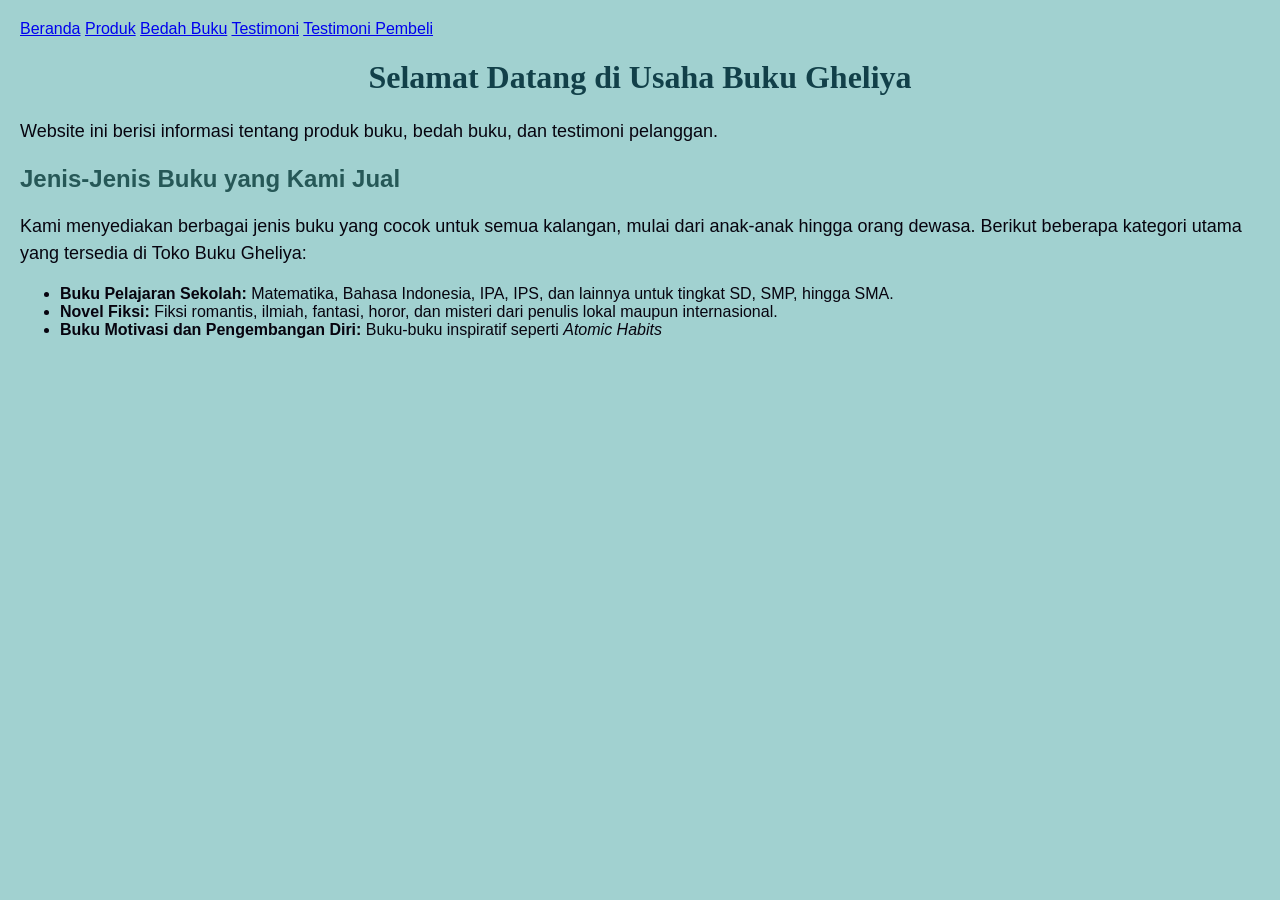
==== index.html @ 1488e5a1 "Add files via upload" ====
<!DOCTYPE html>
<html lang="id">
<head>
  <meta charset="UTF-8">
  <meta name="viewport" content="width=device-width, initial-scale=1.0">
  <title>Profil Usaha Buku</title>
  <link rel="stylesheet" href="style.css">
</head>
<body>

<nav>
  <a href="index.html">Beranda</a>
  <a href="produk.html">Produk</a>
  <a href="bedah_buku.html">Bedah Buku</a>
  <a href="testimoni.html">Testimoni</a>
  <a href="tampil-testimoni.html">Testimoni Pembeli</a>
</nav>

<h1>Selamat Datang di Usaha Buku Gheliya</h1>

<p>
  Website ini berisi informasi tentang produk buku, bedah buku, dan testimoni pelanggan.
</p>

<h2>Jenis-Jenis Buku yang Kami Jual</h2>

<p>
  Kami menyediakan berbagai jenis buku yang cocok untuk semua kalangan, mulai dari anak-anak hingga orang dewasa. 
  Berikut beberapa kategori utama yang tersedia di Toko Buku Gheliya:
</p>

<ul>
  <li>
    <strong>Buku Pelajaran Sekolah:</strong>
    Matematika, Bahasa Indonesia, IPA, IPS, dan lainnya untuk tingkat SD, SMP, hingga SMA.
  </li>
  <li>
    <strong>Novel Fiksi:</strong>
    Fiksi romantis, ilmiah, fantasi, horor, dan misteri dari penulis lokal maupun internasional.
  </li>
  <li>
    <strong>Buku Motivasi dan Pengembangan Diri:</strong>
    Buku-buku inspiratif seperti <em>Atomic Habits
---- style.css ----
body {
  background-color: rgb(161, 209, 208);
  font-family: Arial, sans-serif;
  color: #07040f;
  margin: 20px;
}

h1 {
  color: #124049;
  text-align: center;
  font-family: Georgia, "Times New Roman", Times, serif;
}

h2 {
color: #265857;
text-align: left;
}
p {
font-size: 18px;
text-align: left;
line-height: 1.5;
}
.daftar-produk {
    display: grid;
    grid-template-columns: repeat(auto-fit,minmax(250px,1fr));
    gap: 20px;
    padding: 20px;
    }
.produk {
    background-color: #fff;
    border:1px solid #ddd;
    padding: 15px;
    border-radius: 10px;
    text-align: center;
    box-shadow: 0 2px 6px rgba(0, 0, 0, 0.1);
    }
.produk img{
    width: 150px;
    height: auto;
    border-radius: 15px;
    margin-bottom: 10px;
    } 
.produk h2 {
     font-size: 20px;
     color: #2c3e50;    
    } 
.produk h3 {
    font-size: 16px;
    color:#2c3e50
    }
.harga {
    font-weight: bold;
    color: #27ae60;
    }
.deskripsi {
    font-size: 14px;
    color: #555 
    }
.artikel{
    max-width:  700px;
    margin: auto;
    padding: 20px;
    background-color: #fdfdfd;
    font-family: 'Georgia', serif;
    line-height: 1.8;
}
.artikel .penulis{
    font-style: italic;
    color: #666;
    margin-bottom: 20px;
}
.artikel .sampul{
    width: 180px;
    float: right;
    margin: 0 0 20px 20px;
    border: 1px solid #ccc;
    box-shadow:  2px 2px 6px rgba(0, 0, 0, 0.1);
} 
.artikel blockquote{
     font-style: italic;
     padding-left: 20px 0;
     border-left: 4px solid #999;
     color: #444;
     background-color: #f9f9f9;
}
.btn-kembali{
    display: inline-block;
    margin-top: 30px;
    padding: 10px 16px;
    background-color: #0066cc;
    color: white;
    text-decoration: none;
    border-radius: 4px;
}
.btn-kembali :hover{
    background-color: #004d99;
}

.formulir {
    max-width: 600px;
    margin: auto;
    padding: 20px;
    background-color: #fafafa;
    border-radius: 10px;
    box-shadow: 0 0 10px rgba(0,0,0,0.1);
}
form label{
    display: block;
    margin-top: 10px;
    font-weight: bold;
}

form input,
form select,
form textarea{
    width: 100%;
    padding: 8px;
    margin-top: 5px;
    margin-bottom: 15px;
    border-radius: 5px;
    border: 1px solid #ccc;
}

form button{
    background-color: #3498db;
    color: white;
    padding: 10px 15px;
    border: none;
    border-radius: 5px;
    cursor: pointer;
}

form button:hover{
    background-color: #2980b9;
}
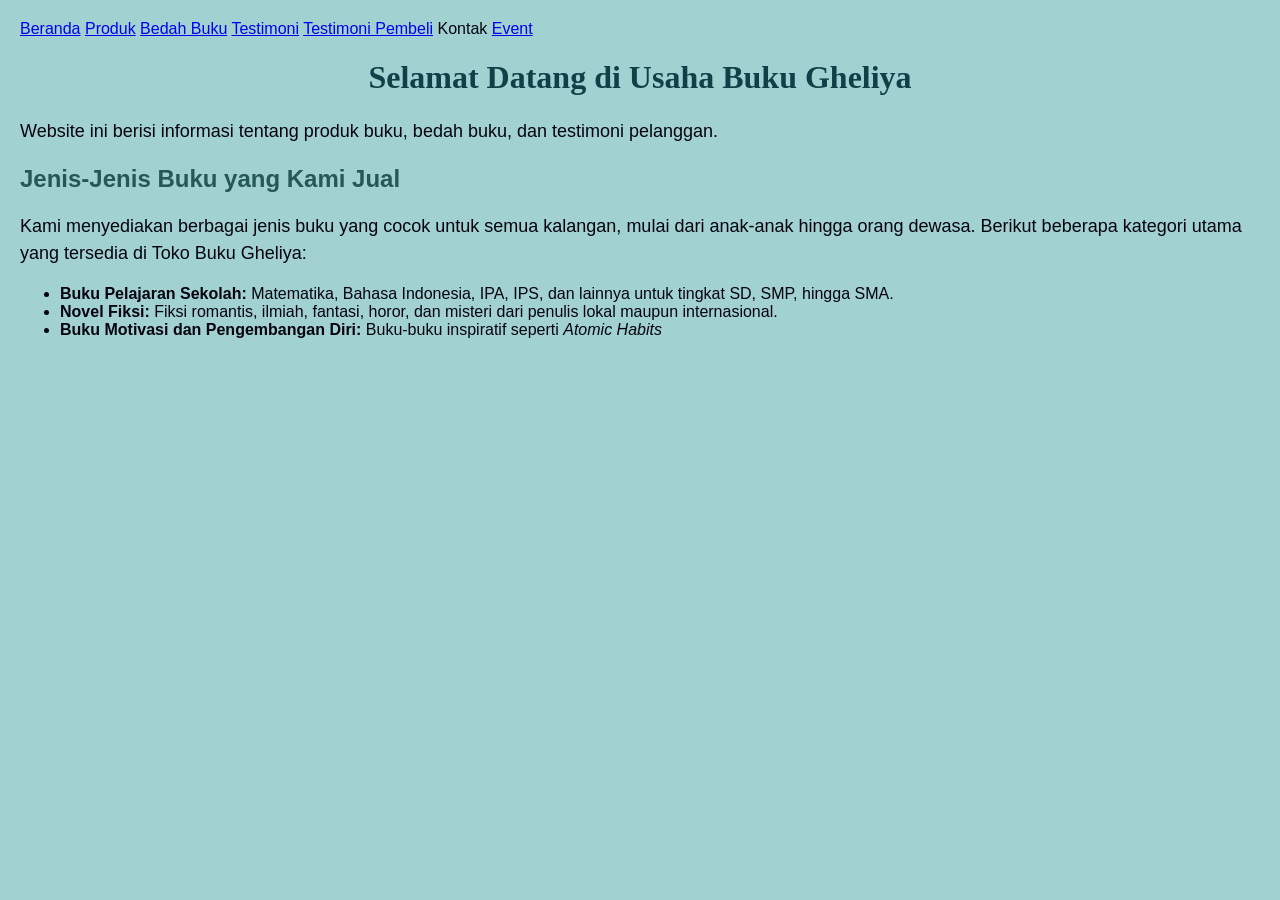
==== commit acbb5e90: "Update index.html" ====
--- a/index.html
+++ b/index.html
@@ -14,6 +14,8 @@
   <a href="bedah_buku.html">Bedah Buku</a>
   <a href="testimoni.html">Testimoni</a>
   <a href="tampil-testimoni.html">Testimoni Pembeli</a>
+  <a hrf="kontak.html">Kontak</a>
+  <a href="event.html">Event</a>
 </nav>
 
 <h1>Selamat Datang di Usaha Buku Gheliya</h1>
@@ -41,3 +43,4 @@
   <li>
     <strong>Buku Motivasi dan Pengembangan Diri:</strong>
     Buku-buku inspiratif seperti <em>Atomic Habits
+
--- a/style.css
+++ b/style.css
@@ -1,16 +1,14 @@
 body {
-  background-color: rgb(161, 209, 208);
-  font-family: Arial, sans-serif;
-  color: #07040f;
-  margin: 20px;
+background-color:rgb(161, 209, 208);
+font-family: Arial, sans-serif;
+color: #07040f;
+margin: 20px;
 }
-
 h1 {
-  color: #124049;
-  text-align: center;
-  font-family: Georgia, "Times New Roman", Times, serif;
+color: #124049;
+text-align: center;
+font-family: Georgia, 'Times New Roman', Times, serif;
 }
-
 h2 {
 color: #265857;
 text-align: left;
@@ -55,81 +53,4 @@
 .deskripsi {
     font-size: 14px;
     color: #555 
-    }
-.artikel{
-    max-width:  700px;
-    margin: auto;
-    padding: 20px;
-    background-color: #fdfdfd;
-    font-family: 'Georgia', serif;
-    line-height: 1.8;
-}
-.artikel .penulis{
-    font-style: italic;
-    color: #666;
-    margin-bottom: 20px;
-}
-.artikel .sampul{
-    width: 180px;
-    float: right;
-    margin: 0 0 20px 20px;
-    border: 1px solid #ccc;
-    box-shadow:  2px 2px 6px rgba(0, 0, 0, 0.1);
-} 
-.artikel blockquote{
-     font-style: italic;
-     padding-left: 20px 0;
-     border-left: 4px solid #999;
-     color: #444;
-     background-color: #f9f9f9;
-}
-.btn-kembali{
-    display: inline-block;
-    margin-top: 30px;
-    padding: 10px 16px;
-    background-color: #0066cc;
-    color: white;
-    text-decoration: none;
-    border-radius: 4px;
-}
-.btn-kembali :hover{
-    background-color: #004d99;
-}
-
-.formulir {
-    max-width: 600px;
-    margin: auto;
-    padding: 20px;
-    background-color: #fafafa;
-    border-radius: 10px;
-    box-shadow: 0 0 10px rgba(0,0,0,0.1);
-}
-form label{
-    display: block;
-    margin-top: 10px;
-    font-weight: bold;
-}
-
-form input,
-form select,
-form textarea{
-    width: 100%;
-    padding: 8px;
-    margin-top: 5px;
-    margin-bottom: 15px;
-    border-radius: 5px;
-    border: 1px solid #ccc;
-}
-
-form button{
-    background-color: #3498db;
-    color: white;
-    padding: 10px 15px;
-    border: none;
-    border-radius: 5px;
-    cursor: pointer;
-}
-
-form button:hover{
-    background-color: #2980b9;
-}+    }
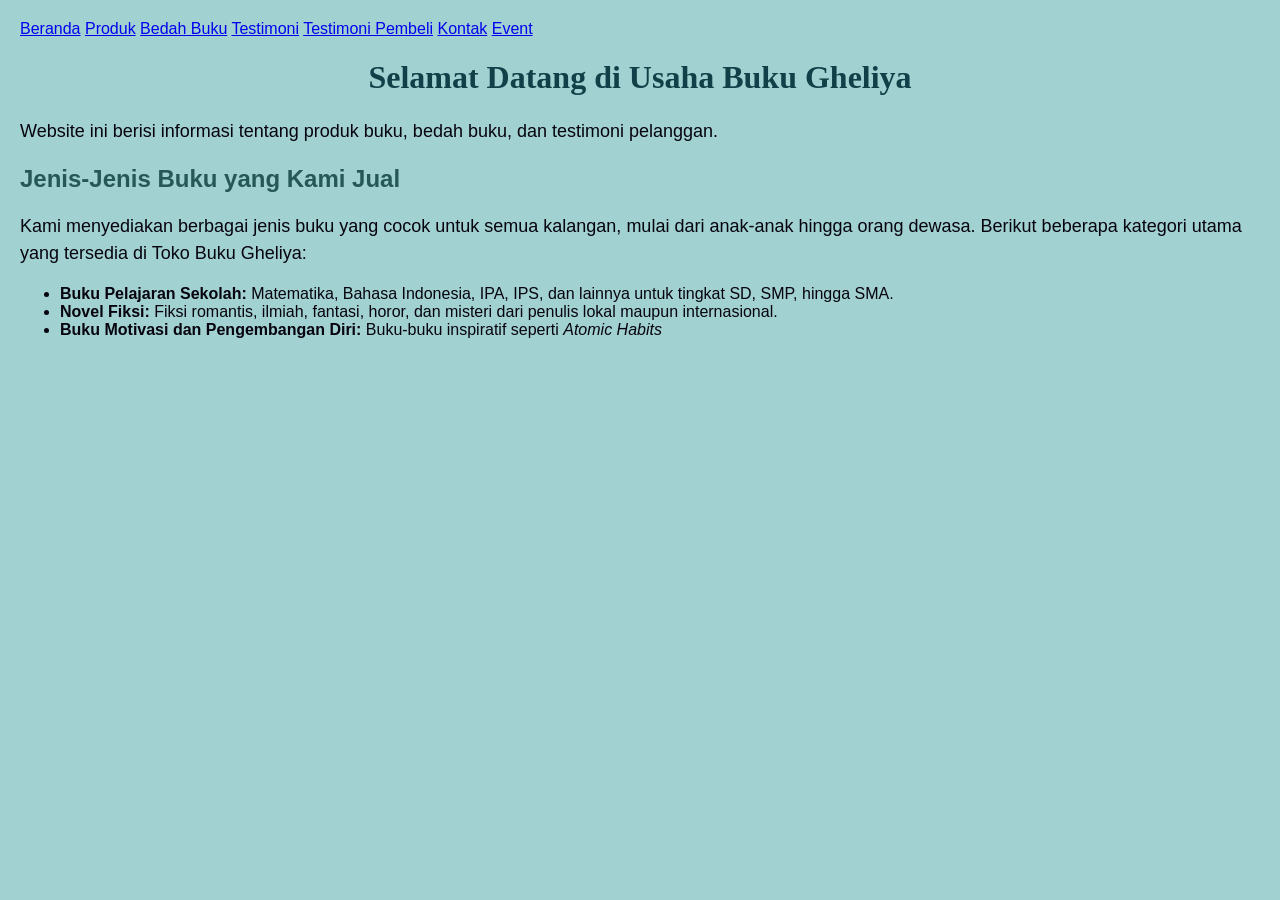
==== commit c312107d: "Update index.html" ====
--- a/index.html
+++ b/index.html
@@ -14,7 +14,7 @@
   <a href="bedah_buku.html">Bedah Buku</a>
   <a href="testimoni.html">Testimoni</a>
   <a href="tampil-testimoni.html">Testimoni Pembeli</a>
-  <a hrf="kontak.html">Kontak</a>
+  <a href="kontak.html">Kontak</a>
   <a href="event.html">Event</a>
 </nav>
 
@@ -44,3 +44,4 @@
     <strong>Buku Motivasi dan Pengembangan Diri:</strong>
     Buku-buku inspiratif seperti <em>Atomic Habits
 
+
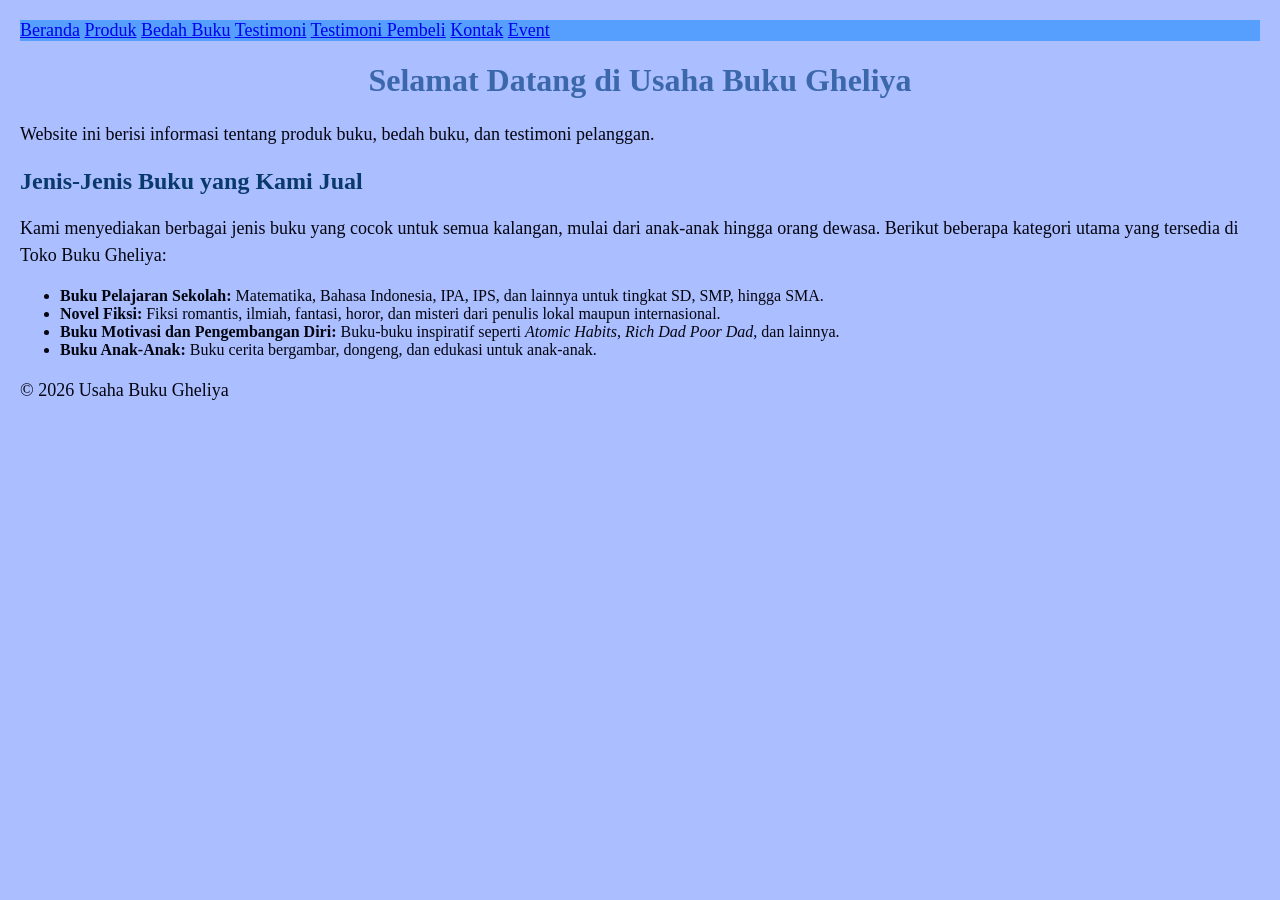
==== commit 0245c43d: "Update index.html" ====
--- a/index.html
+++ b/index.html
@@ -42,6 +42,17 @@
   </li>
   <li>
     <strong>Buku Motivasi dan Pengembangan Diri:</strong>
-    Buku-buku inspiratif seperti <em>Atomic Habits
+    Buku-buku inspiratif seperti <em>Atomic Habits</em>, <em>Rich Dad Poor Dad</em>, dan lainnya.
+  </li>
+  <li>
+    <strong>Buku Anak-Anak:</strong>
+    Buku cerita bergambar, dongeng, dan edukasi untuk anak-anak.
+  </li>
+</ul>
 
+<footer>
+  <p>&copy; 2026 Usaha Buku Gheliya</p>
+</footer>
 
+</body>
+</html>
--- a/style.css
+++ b/style.css
@@ -1,16 +1,19 @@
 body {
-background-color:rgb(161, 209, 208);
-font-family: Arial, sans-serif;
-color: #07040f;
+background-color:rgb(171, 190, 255);
+font-family: 'Times New Roman', Times, serif;
+color: #04050f;
 margin: 20px;
 }
+nav {
+    background-color: #569fff;
+    font-size: large;
+}
 h1 {
-color: #124049;
+color: #0d4288b4;
 text-align: center;
-font-family: Georgia, 'Times New Roman', Times, serif;
 }
 h2 {
-color: #265857;
+color: #0a396b;
 text-align: left;
 }
 p {
@@ -18,33 +21,35 @@
 text-align: left;
 line-height: 1.5;
 }
+
 .daftar-produk {
     display: grid;
-    grid-template-columns: repeat(auto-fit,minmax(250px,1fr));
+    grid-template-columns: repeat(auto-fit,minmax(250px, 1fr));
     gap: 20px;
     padding: 20px;
     }
+    
 .produk {
-    background-color: #fff;
-    border:1px solid #ddd;
+    background-color:#fff ;
+    border: 1px solid #ddd ;
     padding: 15px;
     border-radius: 10px;
     text-align: center;
-    box-shadow: 0 2px 6px rgba(0, 0, 0, 0.1);
+    box-shadow: 0 2px 6px rgba(0,0,0,0.1);
     }
-.produk img{
+.produk img {
     width: 150px;
     height: auto;
-    border-radius: 15px;
+    border-radius: 5px;
     margin-bottom: 10px;
-    } 
+    }
 .produk h2 {
-     font-size: 20px;
-     color: #2c3e50;    
-    } 
+    font-size: 20px;
+    color: #2c3e50;
+    }
 .produk h3 {
     font-size: 16px;
-    color:#2c3e50
+    color: #5681ac;
     }
 .harga {
     font-weight: bold;
@@ -52,5 +57,78 @@
     }
 .deskripsi {
     font-size: 14px;
-    color: #555 
-    }+    color: #555;
+    }
+    .artikel {
+        max-width: 700px;
+        margin: auto;
+        padding: 20px;
+        background-color: #b2e6ec;
+        font-family: 'georgia', serif;
+        line-height: 1.8;
+    }
+    .artikel .penulis {
+        font-style: italic;
+        color: #666;
+        margin-bottom: 20px;
+    }
+    .artikel .sampul { 
+        width: 180px;
+        float: right;
+        margin: 0 0 20px 20px;
+        border: 1px solid #ccc;
+        box-shadow: 2px 2px 6px rgba(0,0,0,0.1);
+    }
+    .artikel blockquote {
+        font-style: italic;
+        padding-left: 20px;
+        margin: 20px 0;
+        border-left: 4px solid #999;
+        color: #444;
+        background-color: #f9f9f9;
+    }
+    .btn-kembali {
+        display: inline-block;
+        margin-top: 30px;
+        padding: 10px 16px;
+        background-color: #0066cc;
+        color: white;
+        text-decoration: none;
+        border-radius: 4px;
+    }
+    .btn-kembali:hover {
+        background-color: #004d99;
+    }
+    .formulir{
+        max-width: 600px;
+        margin: auto;
+        padding: 20px;
+        background-color: #fafafa;
+        border-radius: 10px;
+        box-shadow: 0 0 10px rgba(0,0,0,0.1);
+    }
+    form label {
+        display: block;
+        margin-top: 10px;
+        font-weight: bold;
+    }
+    form input,form select, form textarea {
+        width: 100%;
+        padding: 8px;
+        margin-top: 5px;
+        margin-bottom: 15px;
+        border-radius: 5px;
+        border: 1px solid #ccc;
+    }
+    form button {
+        background-color: #3498db;
+        color: white;
+        padding: 10px 15px;
+        border: none;
+        border-radius: 5px;
+        cursor: pointer;
+    }
+    form button:hover {
+        background-color: #2980b9;
+    }
+    
